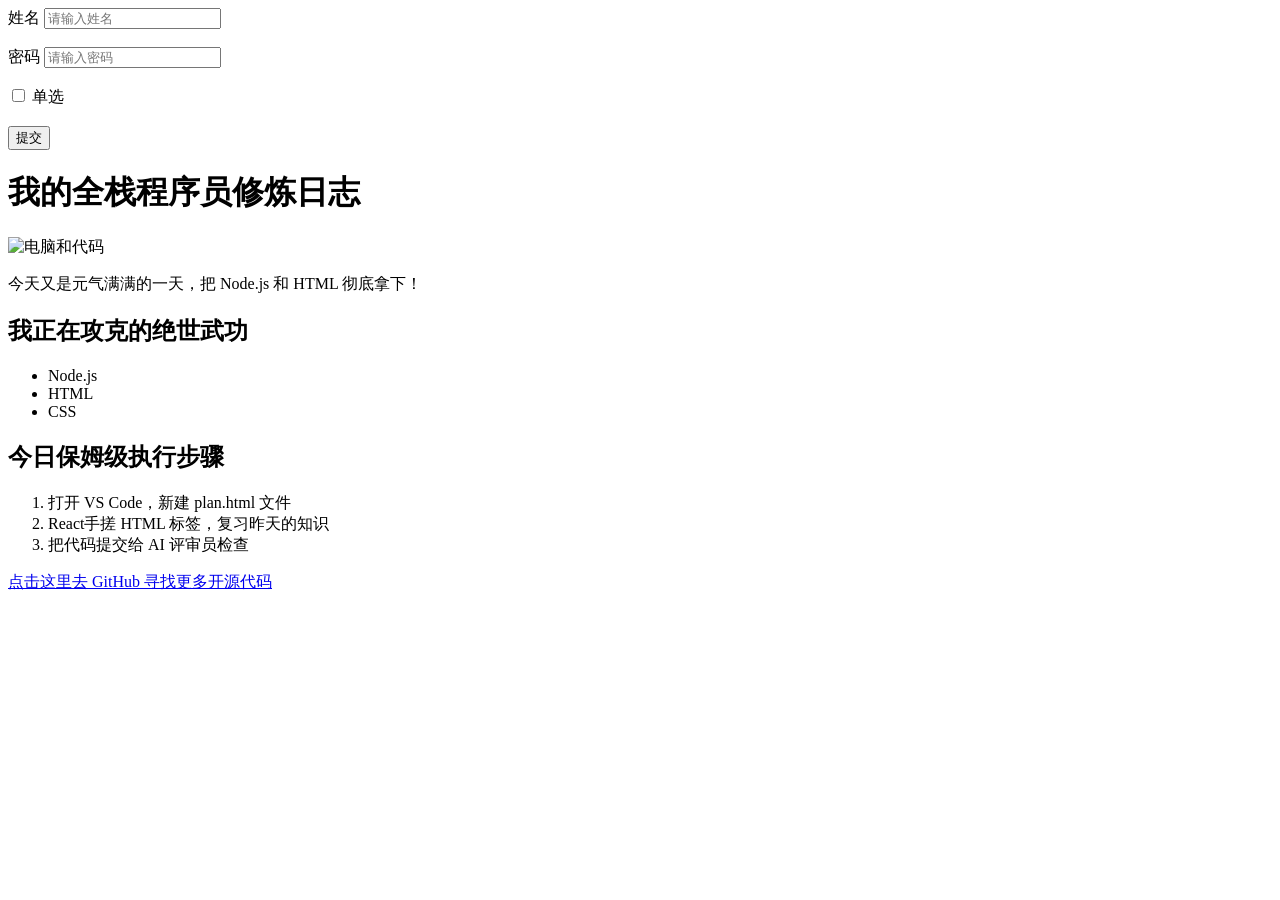
==== review.html @ 01e3389b "html基础" ====
<!DOCTYPE html>
<html lang="en">
<head>
    <meta charset="UTF-8">
    <meta name="viewport" content="width=device-width, initial-scale=1.0">
    <title>程序员一天学习/工作计划</title>
</head>
<!-- 表单练习 -->
 <form action="http://localhost:3000/api/tasks" method="POST">
    
    <label>
        姓名
        <input type="text" name="username" placeholder="请输入姓名"><br><br>
    </label>

    <label for="a">密码</label>
        <input type="password" id="a" name="password" placeholder="请输入密码"><br><br>
    
    <label>
        <input type="checkbox" name="option"> 单选<br><br>
    </label>

    <button type="submit">提交</button>
 </form>
<body>
    <h1>我的全栈程序员修炼日志</h1>
    <img src="https://images.unsplash.com/photo-1517694712202-14dd9538aa97?" alt="电脑和代码" width="300">
    <p>今天又是元气满满的一天，把 Node.js 和 HTML 彻底拿下！</p>
    <h2>我正在攻克的绝世武功</h2>
    <ul>
        <li>Node.js</li>
        <li>HTML</li>
        <li>CSS</li>
    </ul>
    <h2>今日保姆级执行步骤</h2>
    <ol>
        <li>打开 VS Code，新建 plan.html 文件</li>
        <li>React手搓 HTML 标签，复习昨天的知识</li>
        <li>把代码提交给 AI 评审员检查</li>
    </ol>
<p>
    <a href="https://github.com" target="_blank">点击这里去 GitHub 寻找更多开源代码</a>
</p>

</body>
</html>
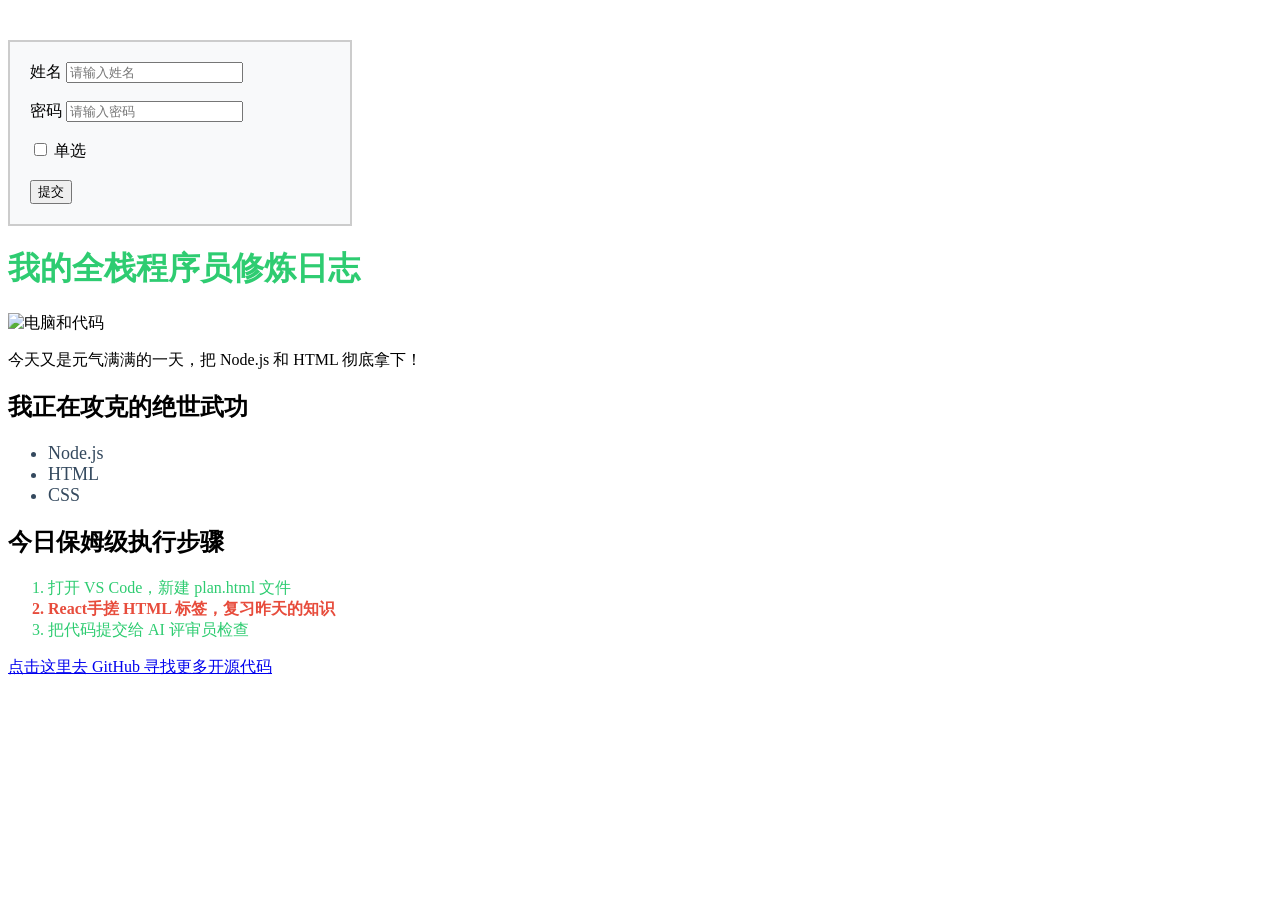
==== commit cdb65ab8: "学了css三种选择器" ====
--- a/review.html
+++ b/review.html
@@ -4,7 +4,12 @@
     <meta charset="UTF-8">
     <meta name="viewport" content="width=device-width, initial-scale=1.0">
     <title>程序员一天学习/工作计划</title>
+    <link rel="stylesheet" href="style.css">
+    <!-- 连接css文件 -->
 </head>
+
+<body>
+
 <!-- 表单练习 -->
  <form action="http://localhost:3000/api/tasks" method="POST">
     
@@ -22,8 +27,8 @@
 
     <button type="submit">提交</button>
  </form>
-<body>
-    <h1>我的全栈程序员修炼日志</h1>
+
+    <h1 class="green">我的全栈程序员修炼日志</h1>
     <img src="https://images.unsplash.com/photo-1517694712202-14dd9538aa97?" alt="电脑和代码" width="300">
     <p>今天又是元气满满的一天，把 Node.js 和 HTML 彻底拿下！</p>
     <h2>我正在攻克的绝世武功</h2>
@@ -34,9 +39,9 @@
     </ul>
     <h2>今日保姆级执行步骤</h2>
     <ol>
-        <li>打开 VS Code，新建 plan.html 文件</li>
-        <li>React手搓 HTML 标签，复习昨天的知识</li>
-        <li>把代码提交给 AI 评审员检查</li>
+        <li class="green">打开 VS Code，新建 plan.html 文件</li>
+        <li id="aaa">React手搓 HTML 标签，复习昨天的知识</li>
+        <li class="finish-step">把代码提交给 AI 评审员检查</li>
     </ol>
 <p>
     <a href="https://github.com" target="_blank">点击这里去 GitHub 寻找更多开源代码</a>
--- a/style.css
+++ b/style.css
@@ -0,0 +1,42 @@
+h1 {
+    color: #2ecc71; /* 好看的翠绿色 */
+}
+ul li {
+    color: #34495e; /* 深灰色 */
+    font-size: 18px; /* 字体放大 */
+}
+
+/*第一种选择器：所有同名标签*/
+/* 第二章：类选择器：在标签内添加 class 属性 */
+.green {
+    color: #2ecc71; /* 好看的翠绿色 */
+}
+
+.finish-step {
+   color: #2ecc71;
+}
+
+/*第三种选择器：ID 选择器：在标签内添加 id 属性 */
+#aaa {
+    color: #e74c3c; /* 鲜艳的红色 */
+    font-weight: bold; /* 加粗 */
+}
+/* 前面是#符号 */
+/* ID 选择器 > 类选择器 > 标签选择器 */
+
+/* 我们可以把表单 form 当成一个大盒子来装扮 */
+form {
+    background-color: #f8f9fa; /* 给表单加个淡淡的灰色背景 */
+    
+    /* 1. Border：盒子的硬外壳（边框：宽2像素，实线，灰色） */
+    border: 2px solid #ccc; 
+    
+    /* 2. Padding：内边距（内容和边框之间的距离，让里面的字别挨外壳太紧） */
+    padding: 20px; 
+    
+    /* 3. Margin：外边距（这个表单盒子和上面的文字段落之间，隔开40像素的空隙） */
+    margin-top: 40px; 
+    
+    /* 4. Width：控制盒子的总宽度 */
+    width: 300px; 
+}
